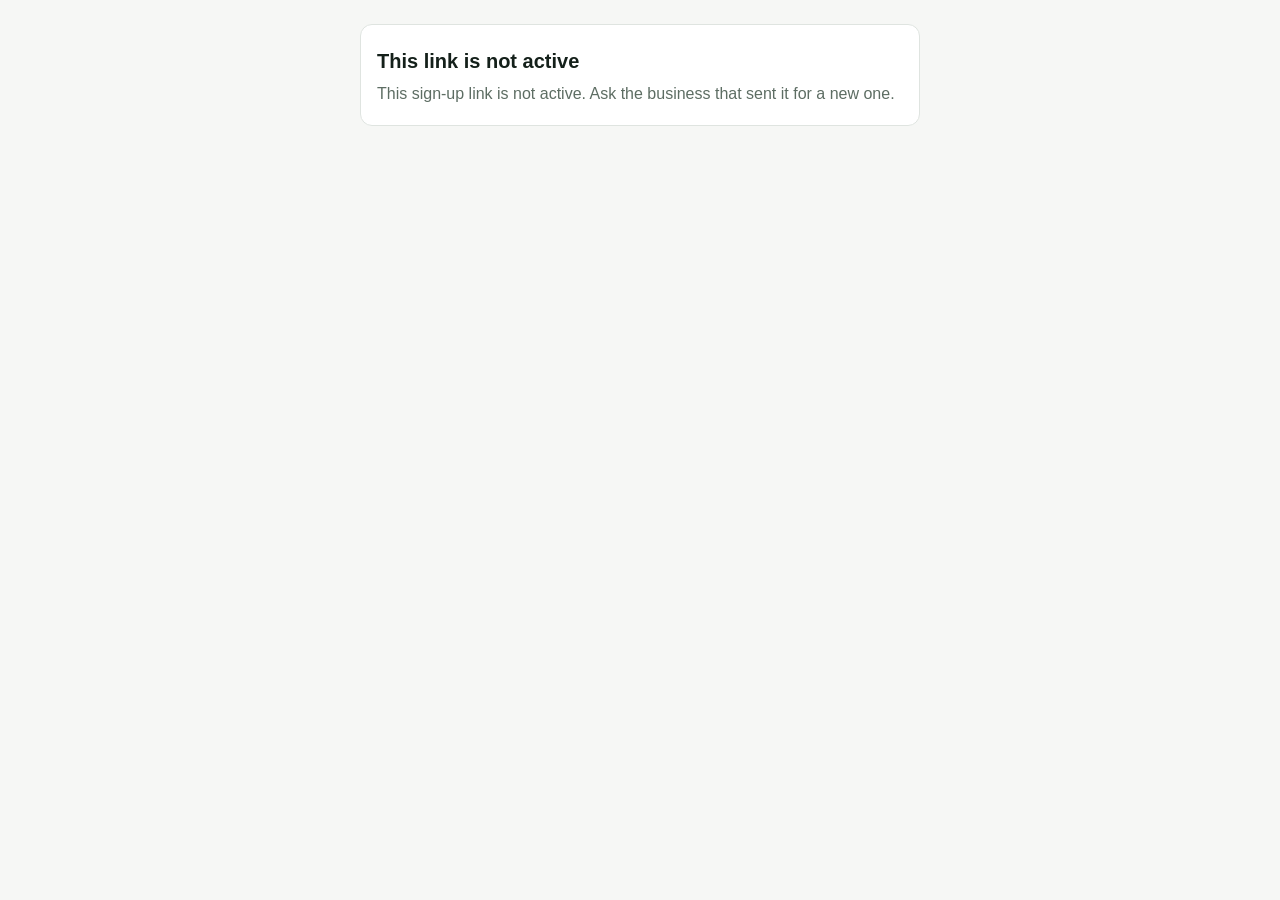
==== join.html @ 6752c819 "v166: subcontractors, and a logo on reports A business can now have subcontractors who fill in its f" ====
<!DOCTYPE html>
<html lang="en-AU">
<head>
<meta charset="UTF-8" />
<meta name="viewport" content="width=device-width, initial-scale=1, viewport-fit=cover" />
<title>Subcontractor sign-up</title>
<!--
  Where a subcontractor signs up to work under a host business. Standalone on
  purpose, like portal.html: it is NOT the app. It loads no database client
  and holds no credentials. It takes the token out of its own URL, asks the
  subcontractor-join Edge Function which business that link belongs to and
  what its agreement says, and sends back one application.

  What an application makes is a login that can see nothing, and a row marked
  PENDING. The business approves it from inside Scope before anything opens.

  The rules for a complete application are the same file the server uses
  (supabase/functions/_shared/subcontractor.js), so the page and the server
  cannot disagree about what is required.

  noindex and no-referrer because the URL carries the business's link.
-->
<meta name="robots" content="noindex, nofollow" />
<meta name="referrer" content="no-referrer" />
<style>
  :root {
    --bg: #f6f7f5; --card: #fff; --ink: #14201a; --dim: #5d6d63;
    --line: #dfe4e0; --accent: #0a6b37; --accent-ink: #fff; --bad: #a12b1f; --bad-bg: #fdf1ef;
    color-scheme: light;
  }
  * { box-sizing: border-box; }
  body {
    margin: 0; padding: 24px 16px 64px; background: var(--bg); color: var(--ink);
    font-family: -apple-system, "Segoe UI", Roboto, Helvetica, Arial, sans-serif;
    line-height: 1.55; -webkit-text-size-adjust: 100%;
  }
  .wrap { max-width: 560px; margin: 0 auto; }
  .hidden { display: none !important; }
  .logo { display: block; max-height: 64px; max-width: 220px; margin: 0 0 12px; }
  .biz { font-size: .78rem; letter-spacing: .14em; text-transform: uppercase; color: var(--dim); margin: 0; }
  h1 { font-size: 1.5rem; margin: 6px 0 8px; line-height: 1.25; }
  h2 { font-size: 1.05rem; margin: 0 0 4px; }
  p { margin: 0 0 12px; }
  .lead { color: var(--dim); }
  .card { background: var(--card); border: 1px solid var(--line); border-radius: 12px; padding: 18px 16px; margin: 0 0 14px; }
  .steps { margin: 0; padding: 0 0 0 20px; color: var(--dim); }
  .steps li { margin: 0 0 4px; }
  label { display: block; font-weight: 600; font-size: .93rem; margin: 14px 0 4px; }
  label .opt { font-weight: 400; color: var(--dim); }
  .help { font-size: .86rem; color: var(--dim); margin: 2px 0 0; }
  input[type="text"], input[type="tel"], input[type="email"], input[type="password"], input[type="date"] {
    width: 100%; font: inherit; font-size: 16px; padding: 12px; min-height: 48px;
    border: 1px solid #b9c2bc; border-radius: 8px; background: #fff; color: var(--ink);
  }
  input:focus-visible, button:focus-visible, .agreement:focus-visible { outline: 3px solid #7fc79f; outline-offset: 1px; }
  input.bad { border-color: var(--bad); background: var(--bad-bg); }
  .err { color: var(--bad); font-size: .88rem; margin: 4px 0 0; }
  .two { display: grid; grid-template-columns: 1fr 1fr; gap: 12px; }
  @media (max-width: 420px) { .two { grid-template-columns: 1fr; gap: 0; } }
  .pw-row { display: flex; gap: 8px; }
  .pw-row input { flex: 1; }
  .pw-row button { flex: none; }
  .agreement {
    white-space: pre-wrap; overflow-wrap: anywhere; max-height: 320px; overflow: auto;
    border: 1px solid var(--line); border-radius: 8px; padding: 12px; background: #fbfcfb;
    font-size: .93rem; margin: 8px 0 0;
  }
  .tick { display: flex; gap: 10px; align-items: flex-start; font-weight: 400; margin: 14px 0 0; }
  .tick input { width: 24px; height: 24px; margin: 1px 0 0; flex: none; }
  button {
    font: inherit; font-size: 1rem; font-weight: 600; min-height: 48px; padding: 12px 16px;
    border-radius: 8px; border: 1px solid #b9c2bc; background: #fff; color: var(--ink); cursor: pointer;
  }
  button.primary { width: 100%; background: var(--accent); border-color: var(--accent); color: var(--accent-ink); margin-top: 6px; }
  button:disabled { opacity: .6; cursor: default; }
  .summary { border: 1px solid var(--bad); background: var(--bad-bg); color: var(--bad); border-radius: 8px; padding: 12px; margin: 0 0 14px; }
  .small { font-size: .84rem; color: var(--dim); }
  a.button {
    display: block; text-align: center; text-decoration: none; font-weight: 600; min-height: 48px; padding: 12px 16px;
    border-radius: 8px; background: var(--accent); color: var(--accent-ink);
  }
</style>
</head>
<body>
<main class="wrap">

  <p id="demo-note" class="summary hidden" style="color:var(--ink);border-color:var(--line);background:#fff8e1">Demo: this is a sample of the page a subcontractor opens from a business's link. The business and the agreement are made up, and nothing you type is sent or saved.</p>

  <!-- While the link is being checked. -->
  <section id="state-loading" class="card" aria-live="polite">
    <p class="lead" style="margin:0">Checking your link…</p>
  </section>

  <!-- A link that is switched off, replaced or mistyped. -->
  <section id="state-refused" class="card hidden" role="alert">
    <h1 style="font-size:1.25rem">This link is not active</h1>
    <p id="refused-text" class="lead" style="margin:0"></p>
  </section>

  <!-- The form. -->
  <section id="state-form" class="hidden">
    <img id="biz-logo" class="logo hidden" alt="" />
    <p class="biz" id="biz-kicker"></p>
    <h1 id="title"></h1>
    <p class="lead" id="lead"></p>

    <div class="card">
      <h2>What happens</h2>
      <ol class="steps">
        <li>You fill in your details and accept the agreement below.</li>
        <li id="step-approve"></li>
        <li id="step-work"></li>
      </ol>
    </div>

    <div id="summary" class="summary hidden" role="alert" tabindex="-1"></div>

    <form id="form" novalidate>
      <div class="card">
        <h2>About you</h2>
        <label for="fullName">Your full name</label>
        <input id="fullName" name="fullName" type="text" autocomplete="name" maxlength="120" />
        <p class="help">This goes on every report you write, as the inspector.</p>
        <p class="err hidden" id="err-fullName"></p>

        <label for="businessName">Your business or trading name</label>
        <input id="businessName" name="businessName" type="text" autocomplete="organization" maxlength="160" />
        <p class="err hidden" id="err-businessName"></p>

        <label for="abn">ABN <span class="opt">(optional)</span></label>
        <input id="abn" name="abn" type="text" inputmode="numeric" autocomplete="off" maxlength="20" />
        <p class="err hidden" id="err-abn"></p>

        <label for="phone">Phone</label>
        <input id="phone" name="phone" type="tel" autocomplete="tel" maxlength="30" />
        <p class="err hidden" id="err-phone"></p>
      </div>

      <div class="card">
        <h2>Licence and insurance</h2>
        <label for="licenceNumber">Pest management licence number</label>
        <input id="licenceNumber" name="licenceNumber" type="text" autocomplete="off" maxlength="60" />
        <p class="help">Printed on your reports beside your name.</p>
        <p class="err hidden" id="err-licenceNumber"></p>

        <label for="licenceExpiry">Licence expires <span class="opt hidden" id="opt-licenceExpiry">(optional)</span></label>
        <input id="licenceExpiry" name="licenceExpiry" type="date" />
        <p class="err hidden" id="err-licenceExpiry"></p>

        <label for="insurer">Insurer <span class="opt hidden" id="opt-insurer">(optional)</span></label>
        <input id="insurer" name="insurer" type="text" autocomplete="off" maxlength="120" />
        <p class="err hidden" id="err-insurer"></p>

        <div class="two">
          <div>
            <label for="insurancePolicy">Policy number <span class="opt hidden" id="opt-insurancePolicy">(optional)</span></label>
            <input id="insurancePolicy" name="insurancePolicy" type="text" autocomplete="off" maxlength="80" />
            <p class="err hidden" id="err-insurancePolicy"></p>
          </div>
          <div>
            <label for="insuranceExpiry">Insurance expires <span class="opt hidden" id="opt-insuranceExpiry">(optional)</span></label>
            <input id="insuranceExpiry" name="insuranceExpiry" type="date" />
            <p class="err hidden" id="err-insuranceExpiry"></p>
          </div>
        </div>
      </div>

      <div class="card">
        <h2>Your sign-in</h2>
        <p class="help" id="signin-help"></p>
        <label for="email">Email address</label>
        <input id="email" name="email" type="email" autocomplete="username" autocapitalize="none" spellcheck="false" maxlength="200" />
        <p class="err hidden" id="err-email"></p>

        <label for="password">Choose a password</label>
        <div class="pw-row">
          <input id="password" name="password" type="password" autocomplete="new-password" maxlength="200" />
          <button type="button" id="pw-show" aria-pressed="false">Show</button>
        </div>
        <p class="help">At least 8 characters. Only you know it.</p>
        <p class="err hidden" id="err-password"></p>
      </div>

      <div class="card">
        <h2 id="agreement-title"></h2>
        <p class="help" id="agreement-help"></p>
        <div id="agreement" class="agreement" tabindex="0" role="document" aria-labelledby="agreement-title"></div>
        <label class="tick" for="agreed">
          <input id="agreed" name="agreed" type="checkbox" />
          <span id="agreed-text"></span>
        </label>
        <p class="err hidden" id="err-agreed"></p>
        <p class="err hidden" id="err-agreementVersion"></p>

        <label for="acceptedName">Type your full name to sign</label>
        <input id="acceptedName" name="acceptedName" type="text" autocomplete="off" maxlength="120" />
        <p class="err hidden" id="err-acceptedName"></p>
      </div>

      <button type="submit" class="primary" id="submit">Send my application</button>
      <p class="small" id="privacy" style="margin-top:12px"></p>
    </form>
  </section>

  <!-- After it has been sent. -->
  <section id="state-done" class="hidden">
    <img id="done-logo" class="logo hidden" alt="" />
    <div class="card" role="status">
      <h1 id="done-title" style="font-size:1.3rem"></h1>
      <p id="done-text"></p>
      <p id="done-next" class="lead"></p>
      <a class="button" href="index.html">Open Scope to sign in</a>
    </div>
    <p class="small">Keep the email address and password you chose. You will use them to sign in.</p>
  </section>

</main>

<script src="supabase-config.js"></script>
<script type="module">
  import { checkApplication, validToken, LINK_REFUSAL } from './supabase/functions/_shared/subcontractor.js';

  const $ = (id) => document.getElementById(id);
  const show = (id) => $(id).classList.remove('hidden');
  const hide = (id) => $(id).classList.add('hidden');
  const FIELDS = ['fullName', 'businessName', 'abn', 'phone', 'licenceNumber', 'licenceExpiry',
    'insurer', 'insurancePolicy', 'insuranceExpiry', 'email', 'password', 'acceptedName'];
  // Errors that belong to no text box.
  const LOOSE = ['agreed', 'agreementVersion'];

  const token = (new URLSearchParams(location.search).get('t') || '').trim().toLowerCase();
  const endpoint = `${window.SUPABASE_URL || ''}/functions/v1/subcontractor-join`;
  let settings = { agreementVersion: 0, requireInsurance: true, requireLicenceExpiry: true };
  let businessName = '';

  function refuse(text) {
    hide('state-loading'); hide('state-form');
    $('refused-text').textContent = text || LINK_REFUSAL;
    show('state-refused');
  }

  // A sample of this page, opened from the demo (&demo=1): a made-up business
  // and agreement, and nothing is sent anywhere.
  const DEMO = new URLSearchParams(location.search).get('demo') === '1';
  const DEMO_INVITE = {
    ok: true,
    business: { name: 'Sample Pest Co', logoDataUrl: '' },
    agreement: {
      version: 1,
      text: 'SAMPLE ONLY. This is where the business\'s own agreement appears.\n\n'
        + '1. The work. You carry out the jobs we assign to you, to the Australian Standards that apply, and record them in Scope.\n\n'
        + '2. Licences and insurance. You hold a current pest management licence and public liability insurance, and tell us before either lapses.\n\n'
        + '3. Our clients. Clients you meet through us are ours. You contact them only about the job you were given.\n\n'
        + '4. Ending it. Either of us can end this arrangement at any time.',
    },
    requires: { insurance: true, licenceExpiry: true },
  };

  async function call(body) {
    if (DEMO) {
      return { status: 200, data: body.action === 'invite' ? DEMO_INVITE : { ok: true, business: { name: 'Sample Pest Co' } } };
    }
    const res = await fetch(endpoint, {
      method: 'POST',
      headers: { 'Content-Type': 'application/json' },
      body: JSON.stringify(body),
    });
    let data = null;
    try { data = await res.json(); } catch (e) { data = null; }
    return { status: res.status, data: data || {} };
  }

  function setLogo(id, url) {
    // A raster image data URL only: the same rule the app uses for stored images.
    if (/^data:image\/(?:png|jpeg|webp);base64,[A-Za-z0-9+/=]+$/.test(url || '')) {
      $(id).src = url;
      show(id);
    }
  }

  function showErrors(errors) {
    const keys = Object.keys(errors || {});
    for (const f of FIELDS.concat(LOOSE)) {
      const box = $(`err-${f}`);
      const input = $(f);
      const msg = errors && errors[f];
      if (box) { box.textContent = msg || ''; box.classList.toggle('hidden', !msg); }
      if (input && input.type !== 'checkbox') {
        input.classList.toggle('bad', !!msg);
        if (msg) { input.setAttribute('aria-invalid', 'true'); input.setAttribute('aria-describedby', `err-${f}`); }
        else { input.removeAttribute('aria-invalid'); input.removeAttribute('aria-describedby'); }
      }
    }
    const summary = $('summary');
    if (!keys.length) { hide('summary'); return; }
    summary.textContent = keys.length === 1
      ? 'One thing needs fixing before this can be sent. It is marked below.'
      : `${keys.length} things need fixing before this can be sent. They are marked below.`;
    show('summary');
    const first = FIELDS.concat(['agreed']).find((f) => errors[f]);
    const target = first ? $(first) : summary;
    target.scrollIntoView({ block: 'center', behavior: 'smooth' });
    try { target.focus({ preventScroll: true }); } catch (e) { /* older browsers */ }
  }

  function readForm() {
    const v = {};
    for (const f of FIELDS) v[f] = $(f).value;
    v.agreed = $('agreed').checked;
    v.agreementVersion = settings.agreementVersion;
    return v;
  }

  async function start() {
    if (DEMO) show('demo-note');
    if (!DEMO && (!validToken(token) || !window.SUPABASE_URL)) { refuse(); return; }
    let reply;
    try {
      reply = await call({ action: 'invite', token });
    } catch (e) {
      refuse('Could not reach the server. Check your connection and open the link again.');
      return;
    }
    if (reply.status !== 200 || !reply.data.ok) {
      refuse(reply.status >= 500 ? 'Something went wrong on our side. Try the link again shortly.' : (reply.data.message || LINK_REFUSAL));
      return;
    }
    const d = reply.data;
    businessName = (d.business && d.business.name) || 'this business';
    settings = {
      agreementVersion: d.agreement.version,
      requireInsurance: !!(d.requires && d.requires.insurance),
      requireLicenceExpiry: !!(d.requires && d.requires.licenceExpiry),
    };
    document.title = `Work with ${businessName}`;
    setLogo('biz-logo', d.business && d.business.logoDataUrl);
    setLogo('done-logo', d.business && d.business.logoDataUrl);
    $('biz-kicker').textContent = businessName;
    $('title').textContent = `Sign up to work with ${businessName}`;
    $('lead').textContent = `${businessName} uses Scope for its inspection and treatment reports. As a subcontractor you fill in the reports for the jobs they give you, under their name.`;
    $('step-approve').textContent = `${businessName} checks your details and approves you. Until then you cannot see anything.`;
    $('step-work').textContent = `You sign in to Scope and see only the jobs ${businessName} gives you. Your reports go to them to review and send to the client.`;
    $('signin-help').textContent = `You will sign in to Scope with these. ${businessName} sees your email address, never your password.`;
    $('agreement-title').textContent = `${businessName}'s subcontractor agreement`;
    $('agreement-help').textContent = `This agreement is between you and ${businessName}. Read it through before you accept. A copy of exactly what you accept is kept with the date and the name you sign with.`;
    $('agreement').textContent = d.agreement.text;
    $('agreed-text').textContent = `I have read this agreement and I accept it.`;
    $('privacy').textContent = `Your details go to ${businessName} and are stored in Scope so they can manage who works for them.`;
    if (!settings.requireLicenceExpiry) show('opt-licenceExpiry');
    if (!settings.requireInsurance) { show('opt-insurer'); show('opt-insurancePolicy'); show('opt-insuranceExpiry'); }
    hide('state-loading');
    show('state-form');
  }

  $('pw-show').addEventListener('click', () => {
    const input = $('password');
    const showing = input.type === 'text';
    input.type = showing ? 'password' : 'text';
    $('pw-show').textContent = showing ? 'Show' : 'Hide';
    $('pw-show').setAttribute('aria-pressed', showing ? 'false' : 'true');
  });

  let sending = false;
  $('form').addEventListener('submit', async (event) => {
    event.preventDefault();
    if (sending) return;
    const check = checkApplication(readForm(), settings, Date.now());
    showErrors(check.errors);
    if (!check.ok) return;

    sending = true;
    const btn = $('submit');
    btn.disabled = true;
    btn.textContent = 'Sending…';
    try {
      const reply = await call({ action: 'apply', token, application: readForm() });
      if (reply.status === 200 && reply.data.ok) {
        hide('state-form');
        $('done-title').textContent = `Sent to ${businessName}`;
        $('done-text').textContent = `Your details and the agreement you signed have gone to ${businessName}. They need to approve you before you can start.`;
        $('done-next').textContent = `Once they do, sign in to Scope and the jobs they give you will be there. You can sign in now to see whether you have been approved yet.`;
        show('state-done');
        window.scrollTo(0, 0);
        return;
      }
      if (reply.status === 400 && reply.data.errors) { showErrors(reply.data.errors); return; }
      if (reply.status === 404) { refuse(reply.data.message); return; }
      const summary = $('summary');
      summary.textContent = reply.data.message || 'That did not go through. Nothing was saved. Try again shortly.';
      show('summary');
      summary.scrollIntoView({ block: 'center', behavior: 'smooth' });
      try { summary.focus({ preventScroll: true }); } catch (e) { /* older browsers */ }
    } catch (e) {
      const summary = $('summary');
      summary.textContent = 'Could not reach the server, so nothing was sent. Check your connection and try again.';
      show('summary');
      summary.scrollIntoView({ block: 'center', behavior: 'smooth' });
    } finally {
      sending = false;
      btn.disabled = false;
      btn.textContent = 'Send my application';
    }
  });

  start();
</script>
</body>
</html>
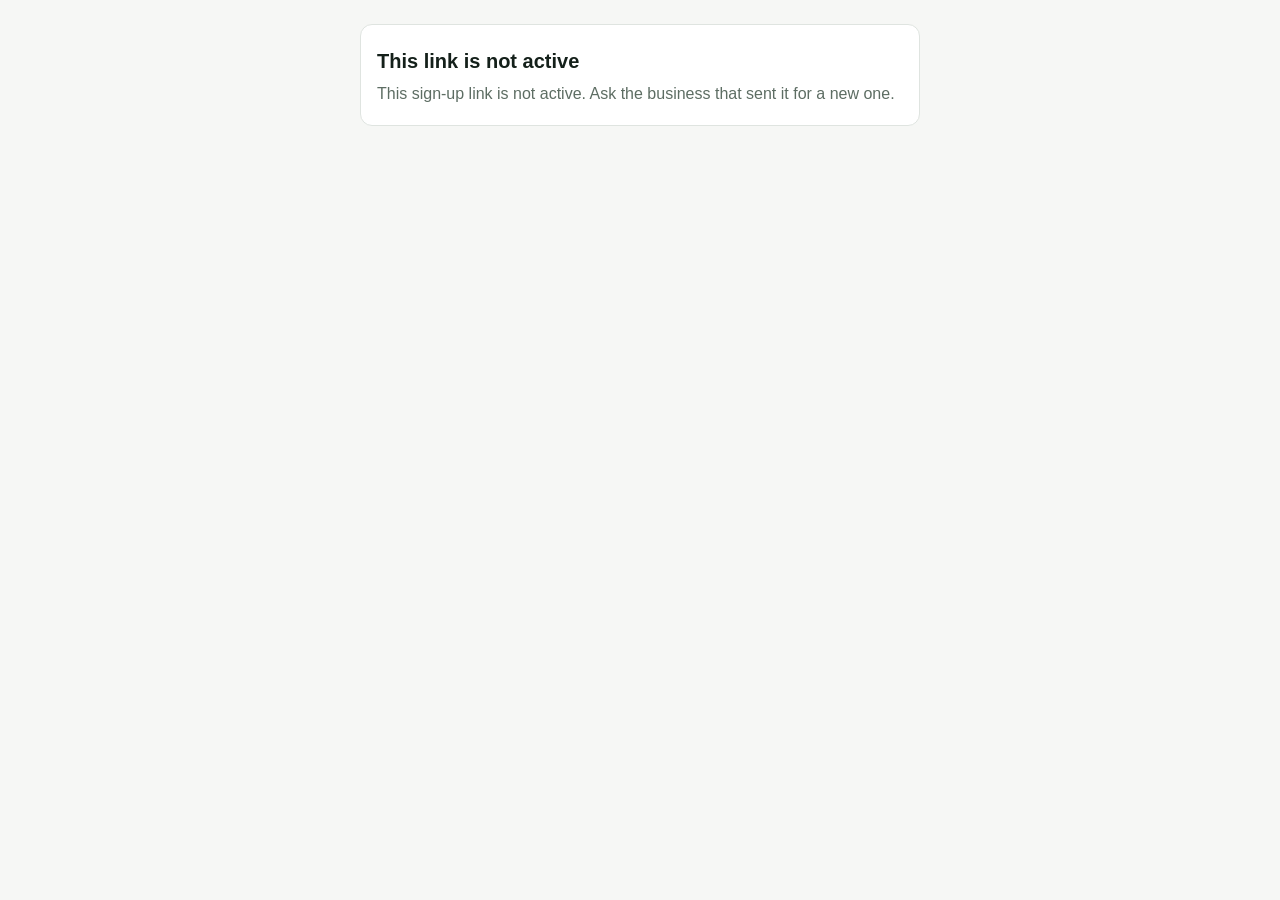
==== commit 8018365a: "v186: the server keeps the records promise; accessibility basics Tal, 28 Nov: "do the security and a" ====
--- a/join.html
+++ b/join.html
@@ -2,6 +2,9 @@
 <html lang="en-AU">
 <head>
 <meta charset="UTF-8" />
+<!-- Only Scope's own files may run, and the page may only talk to Scope's
+     database and the map/weather services it uses (audit, 28 Nov 2026). -->
+<meta http-equiv="Content-Security-Policy" content="default-src 'self'; object-src 'none'; base-uri 'self'; form-action 'self'; style-src 'self' 'unsafe-inline'; font-src 'self' data:; media-src 'self' blob: data:; worker-src 'self' blob:; frame-src 'self' blob: data:; manifest-src 'self'; script-src 'self' 'unsafe-inline'; img-src 'self' data: blob: https://*.supabase.co; connect-src 'self' https://*.supabase.co wss://*.supabase.co" />
 <meta name="viewport" content="width=device-width, initial-scale=1, viewport-fit=cover" />
 <title>Subcontractor sign-up</title>
 <!--
@@ -16,7 +19,10 @@
 
   The rules for a complete application are the same file the server uses
   (supabase/functions/_shared/subcontractor.js), so the page and the server
-  cannot disagree about what is required.
+  cannot disagree about what is required. That file sits in a folder whose
+  name starts with an underscore, which GitHub Pages leaves out of the site
+  unless a file named .nojekyll is at the top. v166 went live without one and
+  this page sat on "Checking your link…" for ever: keep .nojekyll.
 
   noindex and no-referrer because the URL carries the business's link.
 -->
@@ -97,6 +103,12 @@
     <p id="refused-text" class="lead" style="margin:0"></p>
   </section>
 
+  <!-- This page's own code could not load (a blocked or missing file). -->
+  <section id="state-broken" class="card hidden" role="alert">
+    <h1 style="font-size:1.25rem">This page did not load</h1>
+    <p class="lead" style="margin:0">Check your connection and open the link again. If it keeps happening, tell the business that sent you the link.</p>
+  </section>
+
   <!-- The form. -->
   <section id="state-form" class="hidden">
     <img id="biz-logo" class="logo hidden" alt="" />
@@ -216,6 +228,23 @@
 
 </main>
 
+<script>
+  // If this page's own code cannot load (a blocked or missing file), say so
+  // instead of sitting on "Checking your link…" for ever. The code below
+  // sets joinStarted as its first act. Until then, any loading error, or 15
+  // seconds of nothing, shows "This page did not load". A slow start that
+  // does arrive puts the page right again.
+  window.joinStarted = false;
+  window.joinBroken = function () {
+    if (window.joinStarted) return;
+    document.getElementById('state-loading').classList.add('hidden');
+    document.getElementById('state-broken').classList.remove('hidden');
+  };
+  // Capturing, because a file that fails to load reports the error on its own
+  // tag and that report does not travel up the page by itself.
+  window.addEventListener('error', window.joinBroken, true);
+  setTimeout(window.joinBroken, 15000);
+</script>
 <script src="supabase-config.js"></script>
 <script type="module">
   import { checkApplication, validToken, LINK_REFUSAL } from './supabase/functions/_shared/subcontractor.js';
@@ -223,6 +252,11 @@
   const $ = (id) => document.getElementById(id);
   const show = (id) => $(id).classList.remove('hidden');
   const hide = (id) => $(id).classList.add('hidden');
+
+  // This code has loaded: stand the "did not load" message down.
+  window.joinStarted = true;
+  hide('state-broken');
+  show('state-loading');
   const FIELDS = ['fullName', 'businessName', 'abn', 'phone', 'licenceNumber', 'licenceExpiry',
     'insurer', 'insurancePolicy', 'insuranceExpiry', 'email', 'password', 'acceptedName'];
   // Errors that belong to no text box.
@@ -313,7 +347,10 @@
 
   async function start() {
     if (DEMO) show('demo-note');
-    if (!DEMO && (!validToken(token) || !window.SUPABASE_URL)) { refuse(); return; }
+    // No server address means supabase-config.js did not load: that is this
+    // page failing, not the link being switched off.
+    if (!DEMO && !window.SUPABASE_URL) { hide('state-loading'); show('state-broken'); return; }
+    if (!DEMO && !validToken(token)) { refuse(); return; }
     let reply;
     try {
       reply = await call({ action: 'invite', token });
